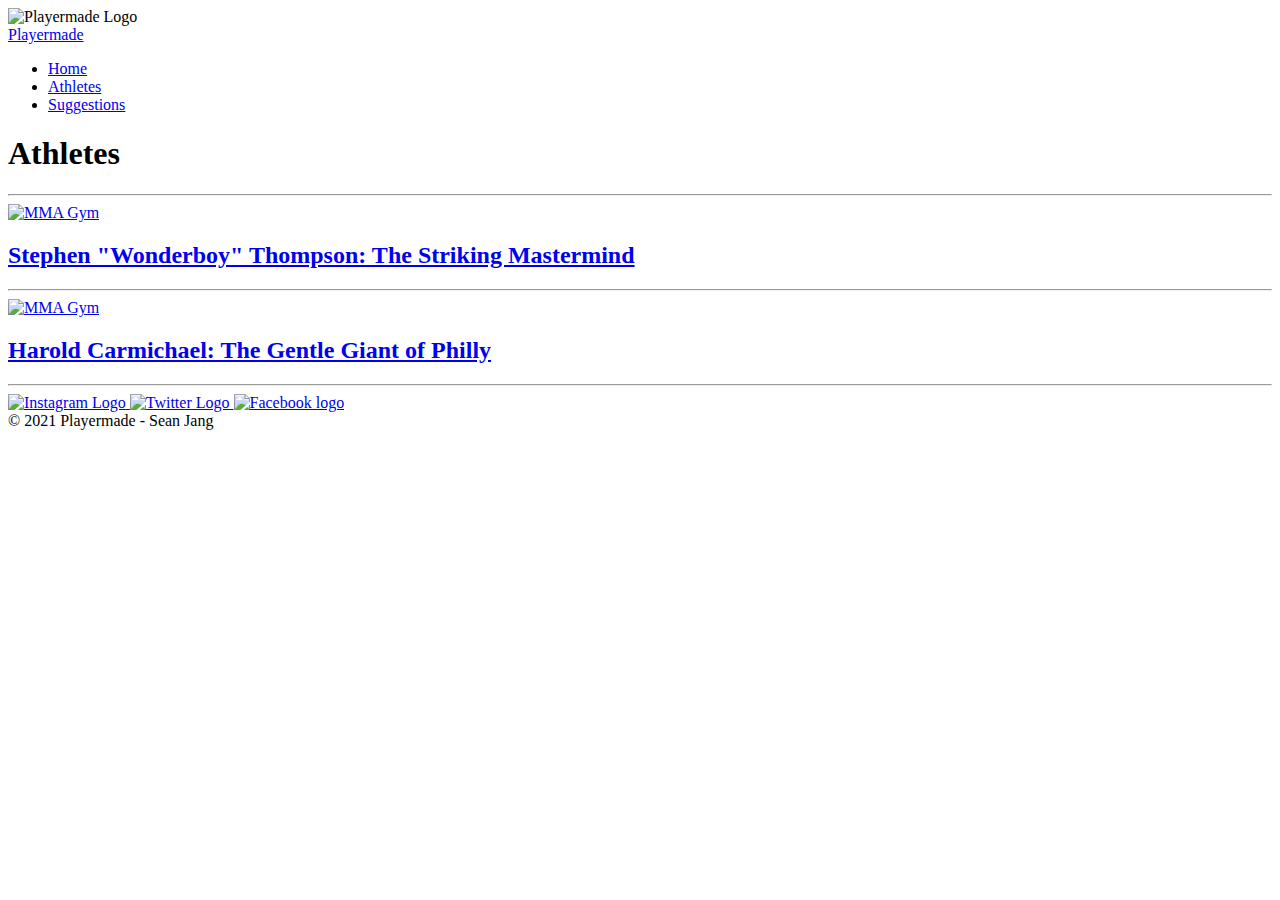
==== athletes.html @ 24341045 "Create athletes.html" ====
<!DOCTYPE html>
<html>
  <head>
    <title>Athletes</title>
    <meta charset="utf-8">
    <meta name="viewport" content="width=device-width, initial-scale=1">
    <link rel="stylesheet" href="style.css">
  </head>
  <body>
    <div id="content">
        <header>
            <div class="logo-box">
              <img src="https://cdn.glitch.com/6261f5ef-f023-4363-9473-571c1dc0b27b%2Fgwafl.PNG?v=1619579880901" alt="Playermade Logo" width="140" height="140">    
            </div>
              <nav class="navbar navbar-default">
                <div class="container-fluid">
                  <div class="navbar-header">
                    <a class="navbar-brand" href="#">Playermade</a>
                  </div>
                  <ul class="nav navbar-nav">
                    <li><a href="index.html">Home</a></li>
                    <li><a href="athletes.html">Athletes</a></li>
                    <li><a href="suggestions.html">Suggestions</a></li>
                  </ul>
                </div>
              </nav>
        </header>
      <main>
      <h1>
        Athletes
        </h1>
        <hr>
        <div class="athlete-box-1">
          <a href="mma-stephen-thompson.html">
            <img src="https://images.unsplash.com/photo-1569514234036-af76a871db4b?ixid=MnwxMjA3fDB8MHxwaG90by1wYWdlfHx8fGVufDB8fHx8&ixlib=rb-1.2.1&auto=format&fit=crop&w=1050&q=80" alt="MMA Gym" width="30%" height="30%">
            <h2>
              Stephen "Wonderboy" Thompson: The Striking Mastermind
            </h2>
          </a>
        </div>
        <hr>
        <div class="athlete-box-2">
          <a href="football-harold-carmichael.html">
            <img src="https://images.unsplash.com/photo-1597481929652-9bdc374e8f81?ixid=MnwxMjA3fDB8MHxwaG90by1wYWdlfHx8fGVufDB8fHx8&ixlib=rb-1.2.1&auto=format&fit=crop&w=889&q=80" alt="MMA Gym" width="30%" height="30%">
            <h2>
              Harold Carmichael: The Gentle Giant of Philly
            </h2>
          </a>
        </div>
        <hr>       
      </main>
      <footer>
          <div class="social">
            <a target="_blank" href="https://www.instagram.com">
            <img src="https://cdn.glitch.com/6261f5ef-f023-4363-9473-571c1dc0b27b%2Finstagram.png?v=1620689714762" alt="Instagram Logo">
            </a>
            <a target="_blank" href="https://www.twitter.com">     
            <img src="https://cdn.glitch.com/6261f5ef-f023-4363-9473-571c1dc0b27b%2Ftwitter.png?v=1620689713366" alt="Twitter Logo">
            </a>
            <a target="_blank" href="https://www.facebook.com/">
            <img src="https://cdn.glitch.com/6261f5ef-f023-4363-9473-571c1dc0b27b%2Ffacebook.png?v=1620689717511" alt="Facebook logo">
            </a>
        </div>
          <div class="copyright">
            &copy; 2021 Playermade - Sean Jang
            
        </div>        
      </footer>
    </div>
  </body>

</html>
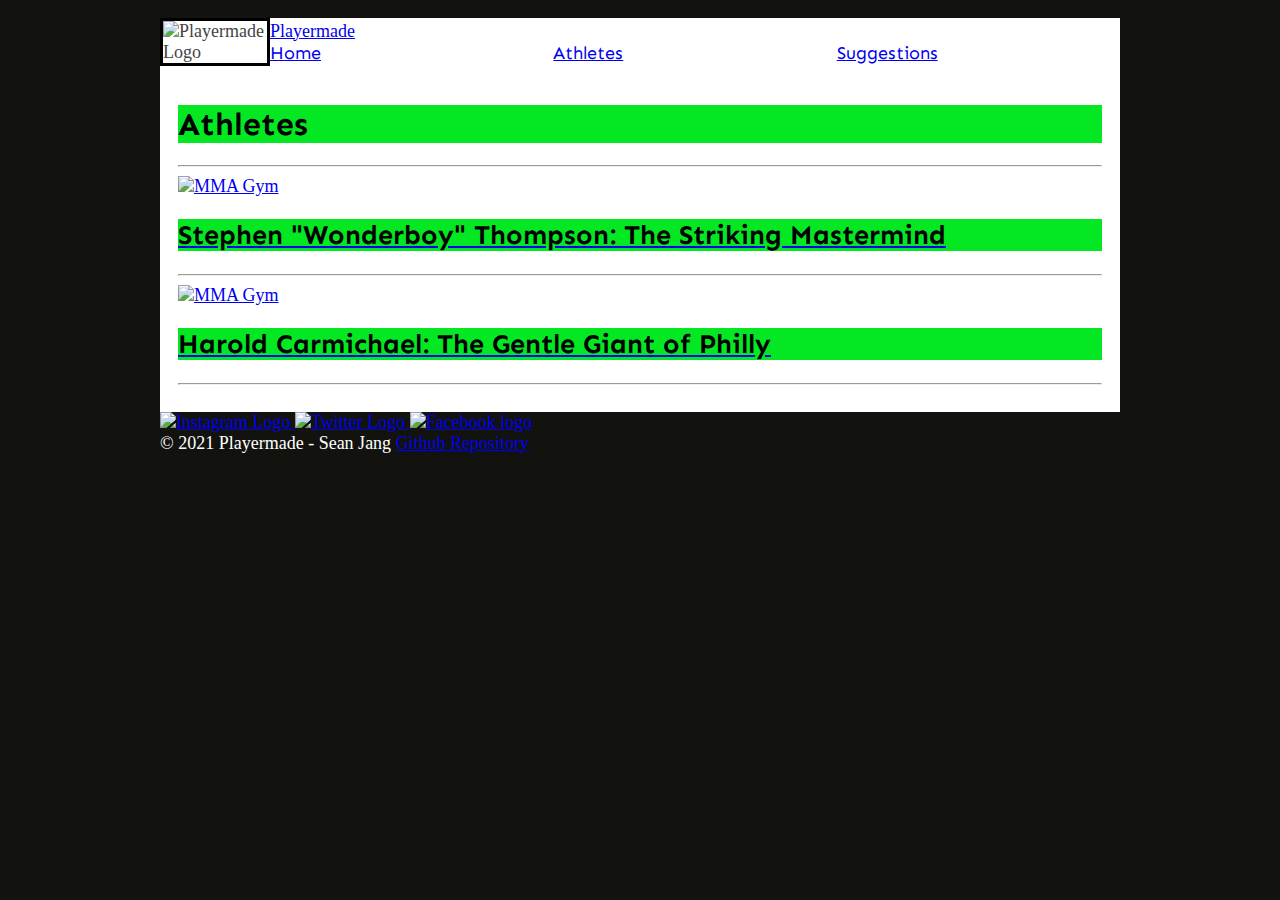
==== commit 06648720: "Update athletes.html" ====
--- a/athletes.html
+++ b/athletes.html
@@ -63,7 +63,7 @@
         </div>
           <div class="copyright">
             &copy; 2021 Playermade - Sean Jang
-            
+            <a href="https://github.com/bunnycustard/cp1/tree/main">Github Repository</a>
         </div>        
       </footer>
     </div>
--- a/style.css
+++ b/style.css
@@ -0,0 +1,209 @@
+
+@import url('https://fonts.googleapis.com/css?family=Open+Sans:400,700');
+@import url('https://fonts.googleapis.com/css?family=Merriweather:400,700');
+@import url('https://fonts.googleapis.com/css2?family=Sen&display=swap');
+
+h1, h2, h3, h4, h5, h6 {
+  background-color: #04E824;
+  color: black;
+  font-family: "Sen";
+}
+
+#content {
+  max-width: 960px;
+  margin: 0 auto;
+  background-color: white;
+}
+
+header {
+  display: grid;
+  grid-template-columns: 110px auto;
+  align-items: center;
+}
+
+.logo-box{
+  background-color: white;
+  border: 3px solid black;
+}
+
+nav ul {
+  list-style: none;
+  display: grid;
+  grid-template-columns: repeat(auto-fit, minmax(6em, 1fr));
+  margin: 0;
+}
+
+nav a:hover{
+  color: white;
+  text-decoration: none;
+}
+
+img {
+  max-width: 100%
+}
+
+.banner-box img{
+  width: 100%;
+}
+
+.home-title{
+  margin-top: -200px;
+  margin-bottom: 150px;
+  text-align: center;
+}
+
+.home-grid{
+  display: grid;
+  grid-template-columns: repeat(5, 1fr);
+  grid-gap: 1em;
+}
+
+.home-headline-1{
+  grid-column: 1/6;
+  grid-row: 1/2;
+}
+
+.home-paragraph-1{
+  grid-column: 1/6;
+  grid-row: 2/3;
+}
+
+.home-image-1{
+  grid-column: 1/6;
+  grid-row: 3/4;
+}
+
+.home-headline-2{
+  grid-column: 1/6;
+  grid-row: 4/5;
+}
+
+.home-paragraph-2{
+  grid-column: 1/6;
+  grid-row: 5/6;
+}
+
+.athlete-article-1{
+  grid-column: 1/6;
+  grid-row: 6/7;
+}
+
+.home-image-2{
+  margin-top: -100px;
+  grid-column: 1/6;
+  grid-row: 7/8;
+}
+
+.home-paragraph-3{
+  grid-column: 1/6;
+  grid-row: 8/9;
+}
+
+body {
+  background-color: #12130F;
+  font-family: "Times New Roman";
+  padding: 5px 25px;
+  font-size: 18px;
+  margin: 0;
+  color: #444;
+}
+
+body, main{
+  margin: 0 auto;
+  padding: 1em;
+}
+
+h1 {
+  font-size: 32px;
+}
+
+footer {
+  background-color: #12130F;
+  color: white;
+}
+
+form {
+  margin: 0 auto;
+  width: 500px;
+  padding: 1em;
+  border: 1px solid #CCC;
+  border-radius: 1em;
+}
+
+.form-box{
+  display: grid;
+  grid-template-columns: repeat(5, 1fr);
+  grid-gap: 1em;
+}
+
+.suggestion-image{
+  grid-column: 1/3;
+  grid-row: 1/3
+}
+
+.suggestion-headline{
+  grid-column: 3/6;
+  grid-row: 1/2;
+}
+
+.suggestion-paragraph{
+  grid-column: 1/6;
+  grid-row: 4/5
+}
+
+.feedback{
+  grid-column: 2/5;
+  grid-row: 3/4;
+}
+
+ul {
+  list-style: none;
+  padding: 0;
+  margin: 0;
+  font-family: "Sen";
+}
+
+form li + li {
+  margin-top: 1em;
+}
+
+label {
+  display: inline-block;
+  width: 90px;
+  text-align: right;
+}
+
+input,
+textarea {
+  font: 1em sans-serif;
+
+  width: 300px;
+  box-sizing: border-box;
+
+  border: 1px solid #999;
+}
+
+input:focus,
+textarea:focus {
+  border-color: #000;
+}
+
+textarea {
+  vertical-align: top;
+
+  height: 5em;
+}
+
+.button {
+  padding-left: 90px;
+}
+
+button {
+  margin-left: .5em;
+}
+
+@media screen and (max-width: 550px) { 
+    .home-grid, nav ul, .banner-box {
+    display: block;
+    }
+} 
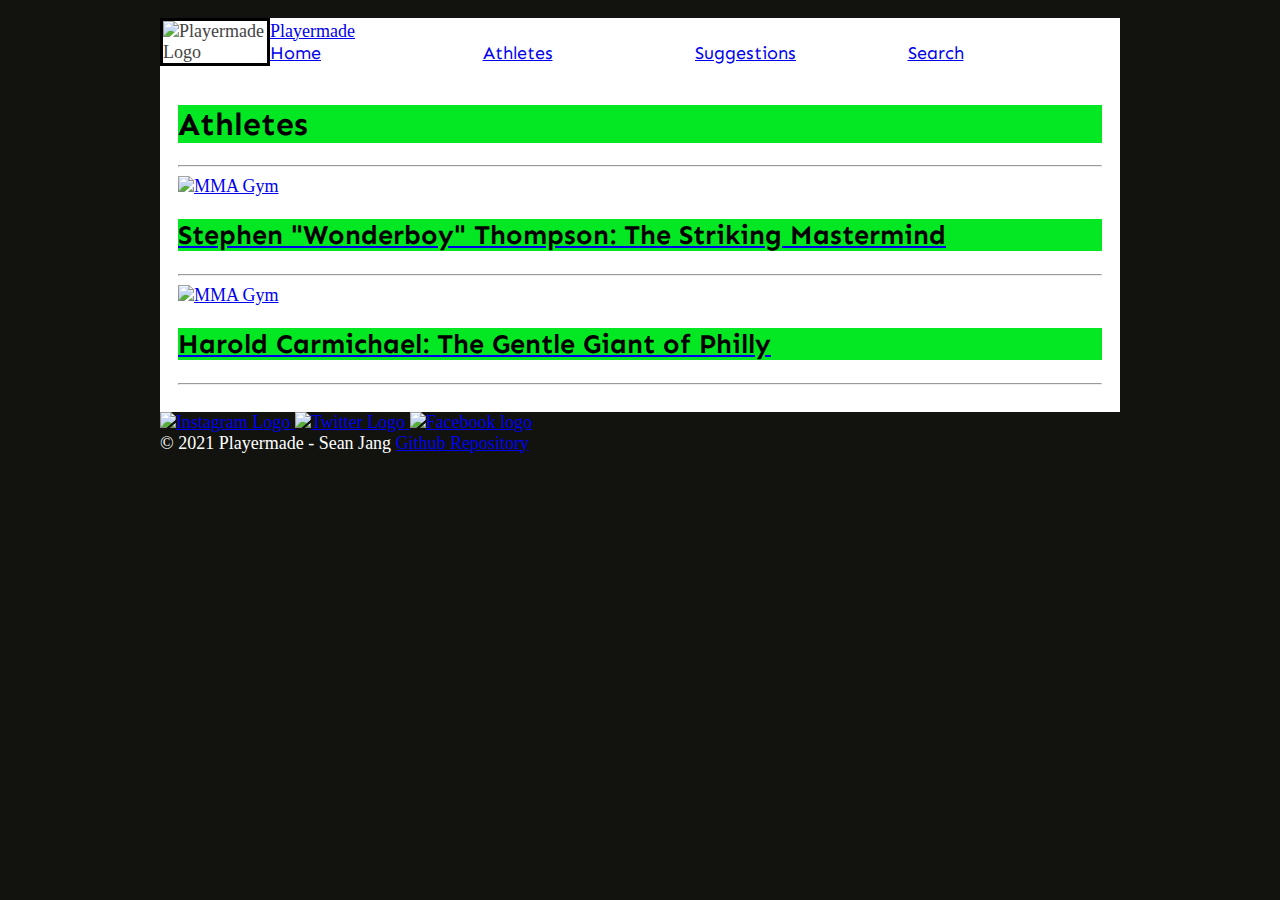
==== commit 7200b5f0: "Update athletes.html" ====
--- a/athletes.html
+++ b/athletes.html
@@ -21,6 +21,7 @@
                     <li><a href="index.html">Home</a></li>
                     <li><a href="athletes.html">Athletes</a></li>
                     <li><a href="suggestions.html">Suggestions</a></li>
+                    <li><a href="search.html">Search</a></li>
                   </ul>
                 </div>
               </nav>
